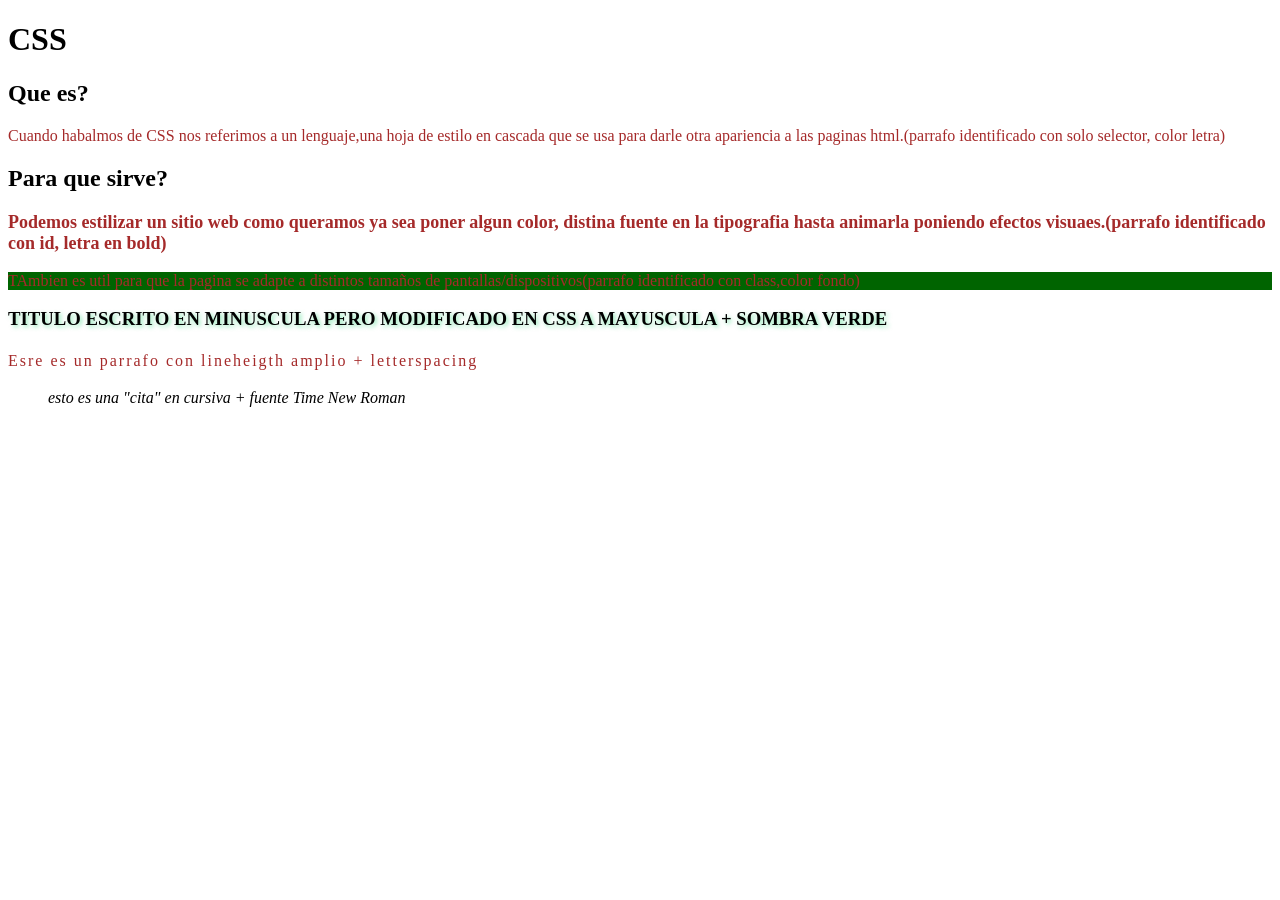
==== Actividad 2/index.html @ fc3c6714 "subida de archivos html y su correspondinte css de la actividad 2" ====
<!DOCTYPE html>
<html lang="en">
<head>
    <meta charset="UTF-8">
    <meta name="viewport" content="width=device-width, initial-scale=1.0">
    <link rel="stylesheet" href="styles.css">
    <title>ACTIVIDAD 2 - U2 CSS</title>

</head>
<body>
    <main>
        <H1>CSS</H1>
        <h2>Que es?</h2>
        <p>Cuando habalmos de CSS nos referimos a un lenguaje,una hoja de estilo en cascada que se usa para darle otra apariencia a las paginas html.(parrafo identificado con solo selector, color letra)</p>
        <h2>Para que sirve?</h2>
        <p id="idParrafo" >Podemos estilizar un sitio web como queramos ya sea poner algun color, distina fuente en la tipografia hasta animarla poniendo efectos visuaes.(parrafo identificado con id, letra en bold)</p>
        <p class="claseParrafo">TAmbien es util para que la pagina se adapte a distintos tamaños de pantallas/dispositivos(parrafo identificado con class,color fondo)</p>
        <h3>titulo escrito en minuscula pero modificado en css a mayuscula + sombra verde</h3>
        <p id="otroParrafo"> Esre es un parrafo con lineheigth amplio + letterspacing</p>
        <blockquote>esto es una "cita" en cursiva + fuente Time New Roman</blockquote>

        <div></div>

    </main>
    
</body>
</html>
---- Actividad 2/styles.css ----
p {
    color: brown;
}

#idParrafo {
    font-size: large;
    font-weight: bolder;
}

.claseParrafo{

    background-color: darkgreen;
}

h3{
    text-transform: uppercase;
    text-shadow:2px 2px 4px rgba(30, 212, 112, 0.5);
}

#otroParrafo{
    line-height:1.5;
    letter-spacing: 2px;

}

blockquote{
    font-family: 'Times New Roman', Times, serif;
    font-style: italic;
    
}
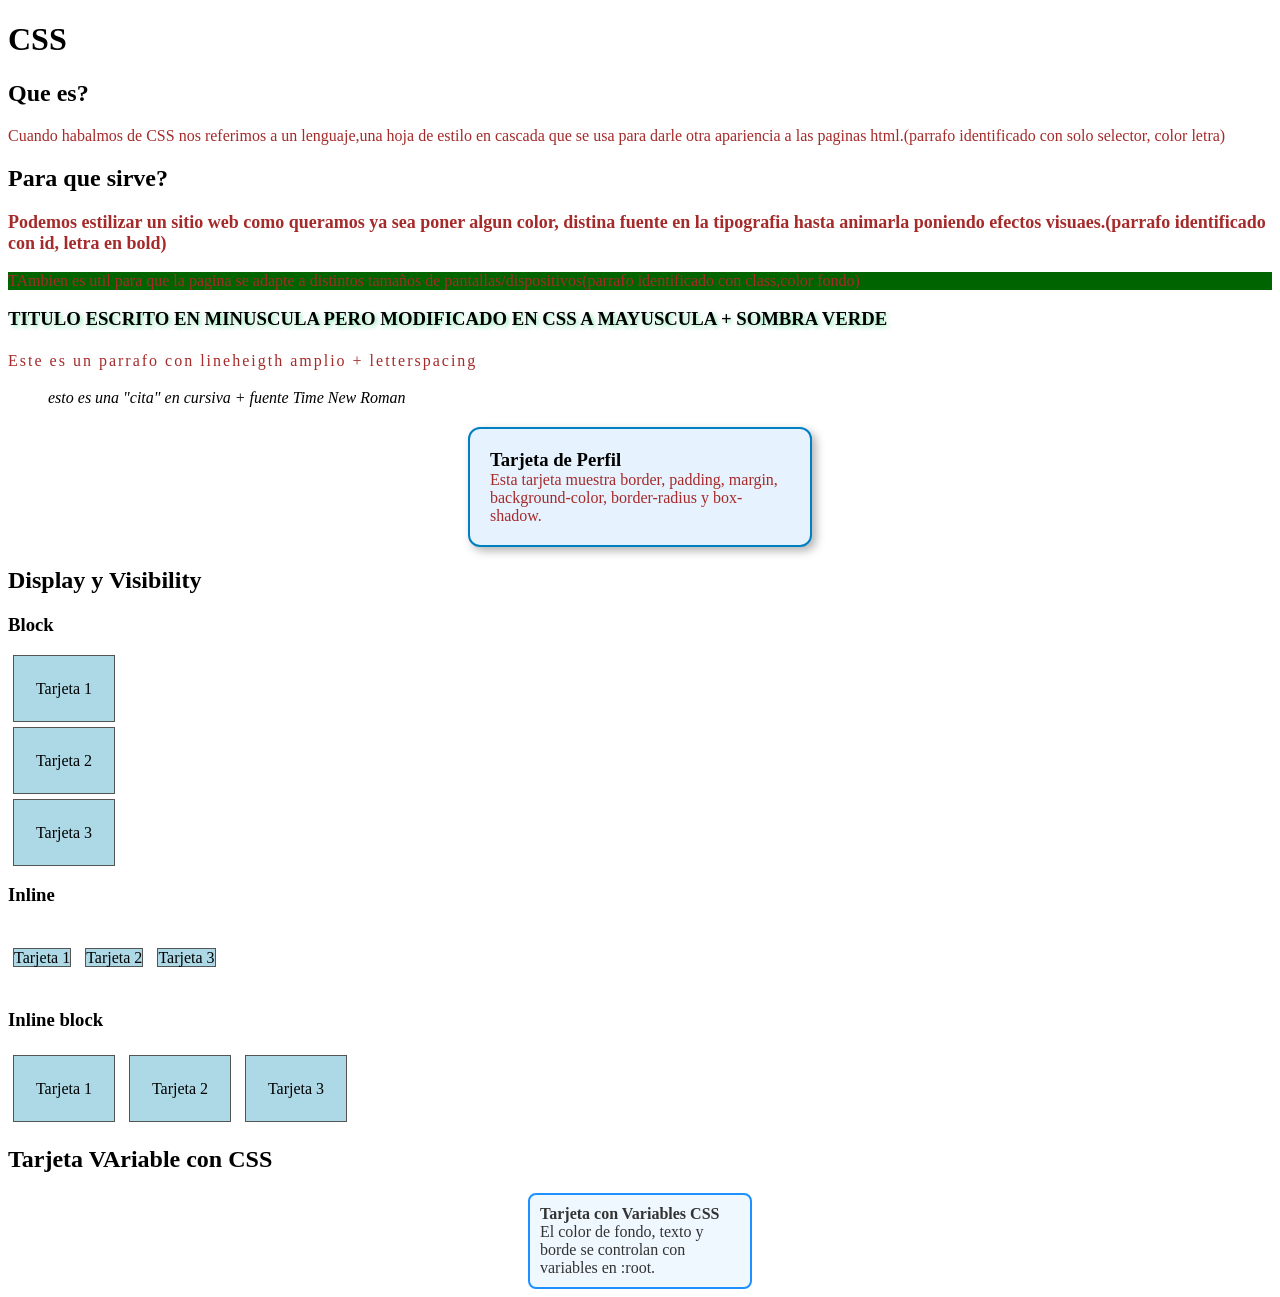
==== commit 76523e05: "agregue las tarjetas que faltaban de los puntos 5 y 6 + cambie un poco el css con algunos id especii" ====
--- a/Actividad 2/index.html
+++ b/Actividad 2/index.html
@@ -15,13 +15,37 @@
         <h2>Para que sirve?</h2>
         <p id="idParrafo" >Podemos estilizar un sitio web como queramos ya sea poner algun color, distina fuente en la tipografia hasta animarla poniendo efectos visuaes.(parrafo identificado con id, letra en bold)</p>
         <p class="claseParrafo">TAmbien es util para que la pagina se adapte a distintos tamaños de pantallas/dispositivos(parrafo identificado con class,color fondo)</p>
-        <h3>titulo escrito en minuscula pero modificado en css a mayuscula + sombra verde</h3>
-        <p id="otroParrafo"> Esre es un parrafo con lineheigth amplio + letterspacing</p>
+        <h3 id="idTextoConSombra">titulo escrito en minuscula pero modificado en css a mayuscula + sombra verde</h3>
+        <p id="otroParrafo"> Este es un parrafo con lineheigth amplio + letterspacing</p>
         <blockquote>esto es una "cita" en cursiva + fuente Time New Roman</blockquote>
 
-        <div></div>
+       <div class="tarjetaPerfil">
+            <h3>Tarjeta de Perfil</h3>
+            <p>Esta tarjeta muestra border, padding, margin, background-color, border-radius y box-shadow.</p>
+        </div>
 
+        <h2>Display y Visibility</h2>
+
+        <h3>Block</h3>
+            <div class="tarjeta block">Tarjeta 1</div>
+            <div class="tarjeta block">Tarjeta 2</div>
+            <div class="tarjeta block">Tarjeta 3</div>
+
+        <h3>Inline</h3>
+        <span class="tarjeta inline">Tarjeta 1</span>
+        <span class="tarjeta inline">Tarjeta 2</span>
+        <span class="tarjeta inline">Tarjeta 3</span>
+
+        <h3>Inline block</h3>
+        <div class="tarjeta inlineBlock">Tarjeta 1</div>
+        <div class="tarjeta inlineBlock">Tarjeta 2</div>
+        <div class="tarjeta inlineBlock">Tarjeta 3</div>
+
+        <h2>Tarjeta VAriable con CSS</h2>
+        <div class="tarjetaVariable">
+            <strong>Tarjeta con Variables CSS</strong><br>
+            El color de fondo, texto y borde se controlan con variables en :root.
+        </div>
     </main>
-    
 </body>
 </html>
--- a/Actividad 2/styles.css
+++ b/Actividad 2/styles.css
@@ -1,3 +1,9 @@
+:root {
+  --color-fondo: #f0f8ff;
+  --color-texto: #333;
+  --color-borde: #1e90ff;
+}
+
 p {
     color: brown;
 }
@@ -12,7 +18,7 @@
     background-color: darkgreen;
 }
 
-h3{
+#idTextoConSombra{
     text-transform: uppercase;
     text-shadow:2px 2px 4px rgba(30, 212, 112, 0.5);
 }
@@ -27,4 +33,54 @@
     font-family: 'Times New Roman', Times, serif;
     font-style: italic;
     
+}
+
+.tarjetaPerfil {
+  width: 300px;
+  margin: 20px auto;               /* separa y centra */
+  padding: 20px;                   /* es el espacio entre el borde y el contenido */
+  background-color: #e6f3ff;       
+  border: 2px solid #0080c0;      
+  border-radius: 12px;             
+  box-shadow: 4px 4px 10px rgba(0, 0, 0, 0.3);  
+}
+
+.tarjetaPerfil h3 {
+  margin: 0;
+}
+
+.tarjetaPerfil p {
+  margin: 0;
+}
+
+.tarjeta {
+  width: 100px;
+  height: 65px;
+  background-color: lightblue;
+  border: 1px solid #555;
+  text-align: center;
+  line-height: 65px;  
+  margin: 5px;
+}
+
+.block        { 
+    display: block; 
+}
+
+.inline       { 
+    display: inline; 
+}
+
+.inlineBlock { 
+    display: inline-block; 
+}
+
+.tarjetaVariable {
+  background-color: var(--color-fondo);
+  color: var(--color-texto);
+  border: 2px solid var(--color-borde);
+  border-radius: 8px;
+  padding: 10px;
+  width: 200px;
+  margin: 0 auto;   /* la centra horizontalmente */
 }
